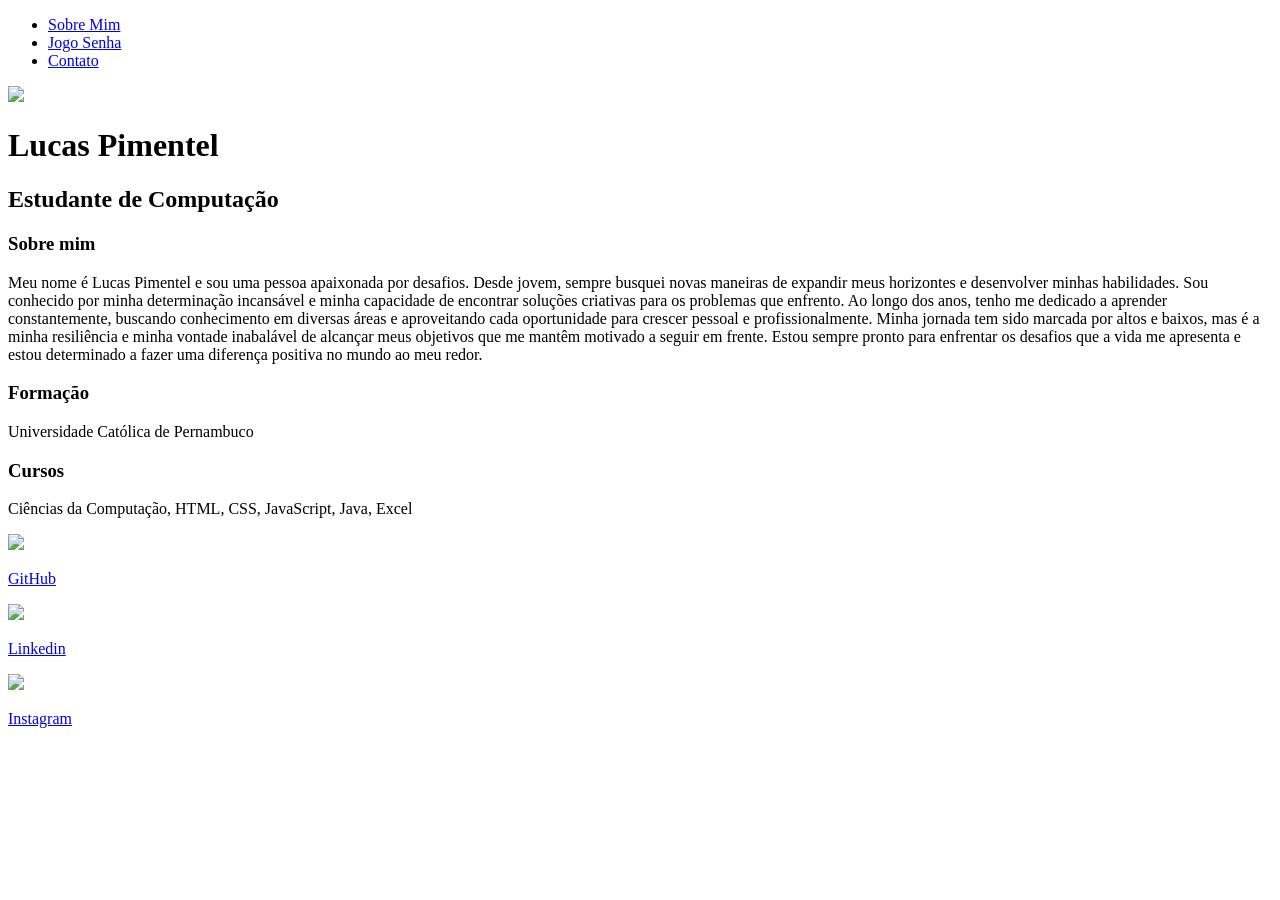
==== index.html @ bac53ab7 "Add files via upload" ====
<!DOCTYPE html>
<html lang="en">
<head>
  <meta charset="UTF-8">
  <meta name="viewport" content="width=device-width, initial-scale=1.0">
  <title>Lucas Pimentel</title>
  <link rel="stylesheet" href="index.css">
</head>
<body>
  <div = class="con">
    <nav>
      <ul>
        <li>
          <a href ="index.html">Sobre Mim</a>
        </li>
        <li>
          <a href = "JogodaSenha/projects.html">Jogo Senha</a>
        </li>
        <li>
          <a href = "JogodaSenha/contato.html">Contato</a>
        </li>
      </ul>
    </nav>
    <header>
      <div class="center">
        <img src="./img/Lucas.jpg"></img>
      </div>
      <h1>Lucas Pimentel</h1>
      <h2>Estudante de Computação</h2>
    </header>
    <main>
      <section>
        <h3>Sobre mim</h3>
        <p> 
          Meu nome é Lucas Pimentel e sou uma pessoa apaixonada por desafios. Desde jovem, sempre busquei novas maneiras de expandir meus horizontes e desenvolver minhas habilidades. Sou conhecido por minha determinação incansável e minha capacidade de encontrar soluções criativas para os problemas que enfrento. Ao longo dos anos, tenho me dedicado a aprender constantemente, buscando conhecimento em diversas áreas e aproveitando cada oportunidade para crescer pessoal e profissionalmente. Minha jornada tem sido marcada por altos e baixos, mas é a minha resiliência e minha vontade inabalável de alcançar meus objetivos que me mantêm motivado a seguir em frente. Estou sempre pronto para enfrentar os desafios que a vida me apresenta e estou determinado a fazer uma diferença positiva no mundo ao meu redor. 
        </p>
      </section>
      <section>
        <h3>Formação</h3>
        <p> 
          Universidade Católica de Pernambuco
        </p>
      </section>
      <section>
        <h3>Cursos</h3>
        <p> 
          Ciências da Computação, HTML, CSS, JavaScript, Java, Excel
        </p>
      </section>
    </main>
    <footer>
      <a href="http://github.com/LucasGPimentel" target="_blank" rel="noopener noreferrer">
        <img src="./img/github-mark.svg"><img>
        <p>GitHub</p>
      </a>
      <a href="https://www.linkedin.com/in/lucas-gon%C3%A7alves-pimentel-b025a72b0/" target="_blank" rel="noopener noreferrer">
        <img src="./img/linkedin.svg"><img>
        <p>Linkedin</p>
      </a>
      <a href="https://www.instagram.com/lucas.gpimentel/" target="_blank" rel="noopener noreferrer">
        <img src="./img/iinstagram.svg"><img>
        <p>Instagram</p>
      </a>
    </footer>
  </div>

</body>
</html>
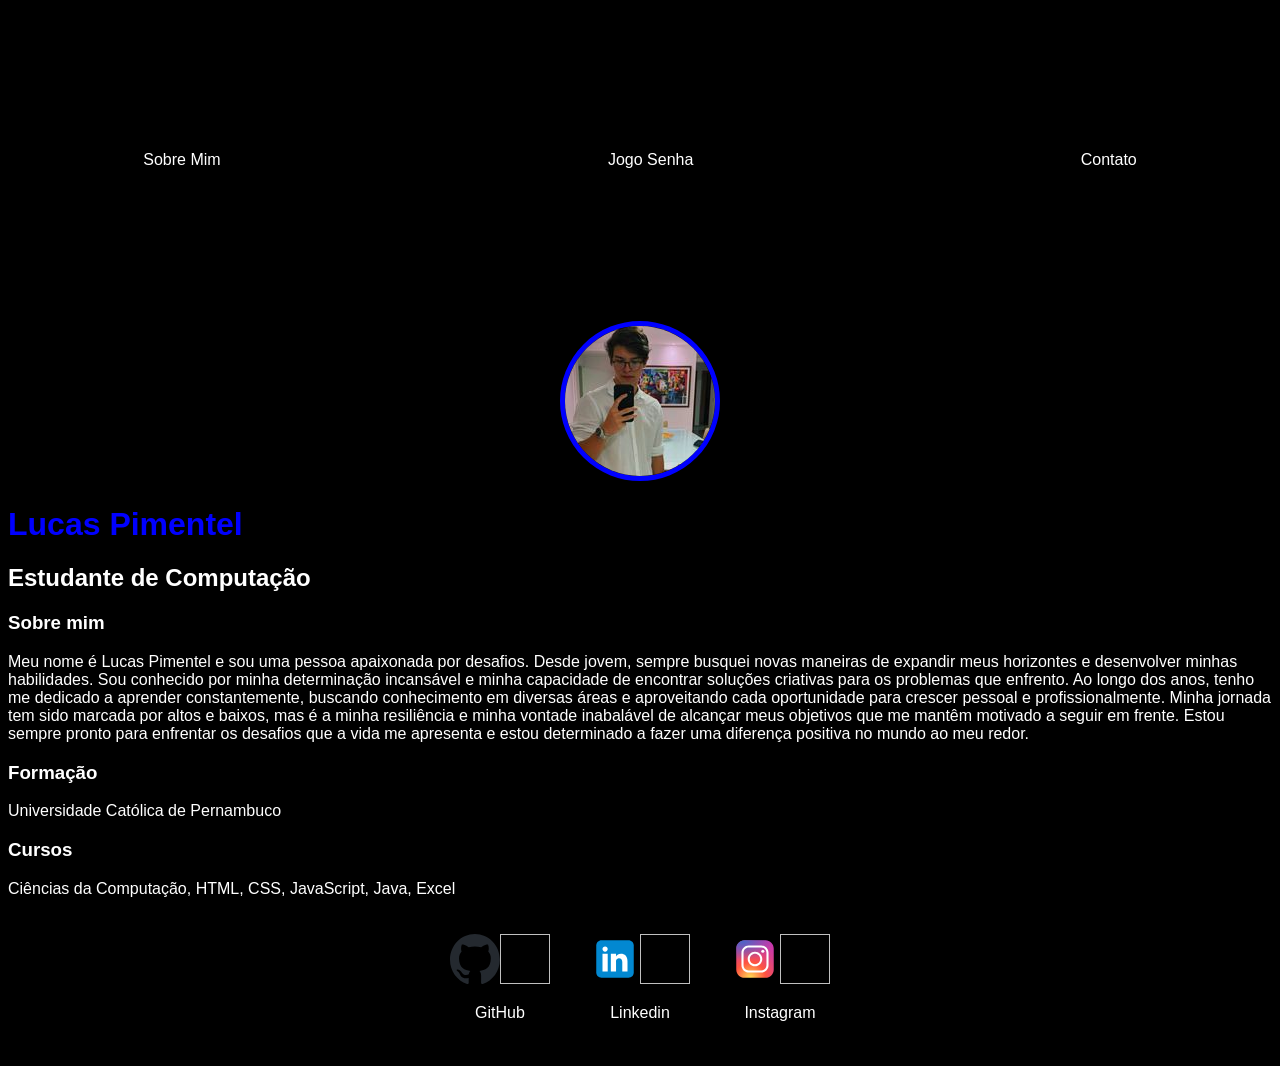
==== commit 71c13595: "mudou o i" ====
--- a/index.html
+++ b/index.html
@@ -4,7 +4,7 @@
   <meta charset="UTF-8">
   <meta name="viewport" content="width=device-width, initial-scale=1.0">
   <title>Lucas Pimentel</title>
-  <link rel="stylesheet" href="index.css">
+  <link rel="stylesheet" href="Index.css"/>
 </head>
 <body>
   <div = class="con">
@@ -65,4 +65,4 @@
   </div>
 
 </body>
-</html>+</html>
--- a/Index.css
+++ b/Index.css
@@ -0,0 +1,46 @@
+body{
+  color: white;
+  background-color: black;
+  font-family: Arial, Helvetica, sans-serif;
+}
+ul{
+  display: flex;
+  justify-content:space-between;
+  list-style-type: none;
+  align-items: center;
+  padding: 16ex;
+}
+a{
+  color: white;
+  text-decoration: none;
+}
+header img{
+  width: 150px;
+  height: 150px;
+  border-radius: 50%;
+  border: 5px solid blue;
+}
+.center{
+  text-align: center;
+}
+h1{
+  color: blue;
+}
+footer img{
+  width: 50px;
+  height: 50px;
+}
+footer{
+  display: flex;
+  justify-content: center;
+}
+footer a{
+  margin: 20px;
+  text-align: center;
+}
+.contem{
+  padding: 0px 50px;
+}
+nav a:hover{
+  color:blue;
+}
